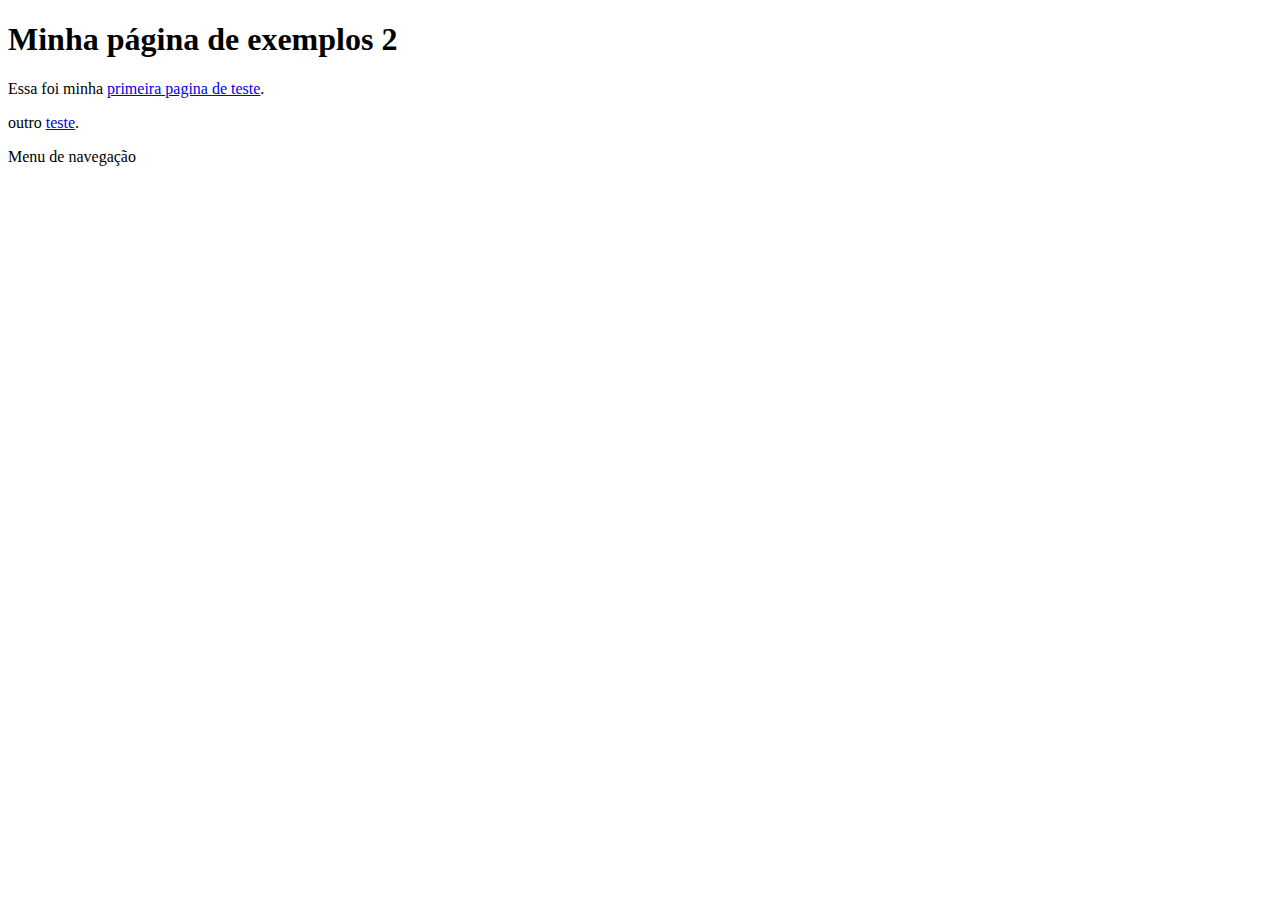
==== index.html @ 1ff68b9d "adiciona elementos semanticos" ====
<!DOCTYPE html>
<html lang="pt">
<head>
    <meta charset="UTF-8">
    <meta http-equiv="X-UA-Compatible" content="IE=edge">
    <meta name="viewport" content="width=device-width, initial-scale=1.0">
    <title>Pagina Inicial</title>
</head>
<body>
    <h1>Minha página de exemplos 2</h1>
    
   <p>Essa foi minha <a href="teste.html"> primeira pagina de teste</a>.</p>
   <p>outro <a href="outra.html"> teste</a>.</p>
    Menu de navegação
</body>
</html>
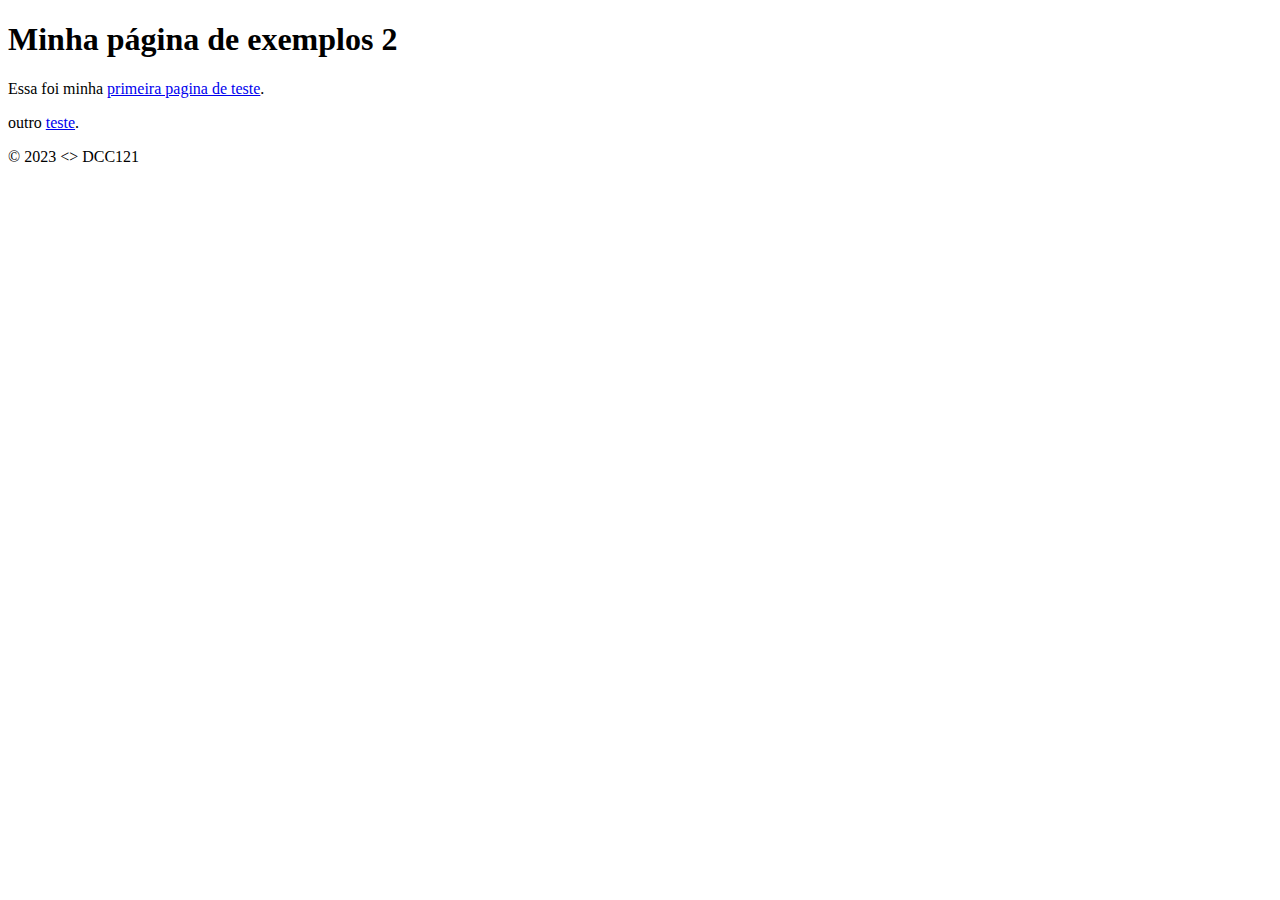
==== commit 37e50821: "adiciona estrutura ao index" ====
--- a/index.html
+++ b/index.html
@@ -7,10 +7,19 @@
     <title>Pagina Inicial</title>
 </head>
 <body>
-    <h1>Minha página de exemplos 2</h1>
-    
-   <p>Essa foi minha <a href="teste.html"> primeira pagina de teste</a>.</p>
-   <p>outro <a href="outra.html"> teste</a>.</p>
-    Menu de navegação
+    <header>
+        <h1>Minha página de exemplos 2</h1>
+    </header>
+
+    <main>
+
+        <p>Essa foi minha <a href="lista.html"> primeira pagina de teste</a>.</p>
+        <p>outro <a href="outra.html"> teste</a>.</p>
+    </main>
+
+    <footer>
+        &copy; 2023 &lt;&gt; DCC121
+    </footer>
+
 </body>
 </html>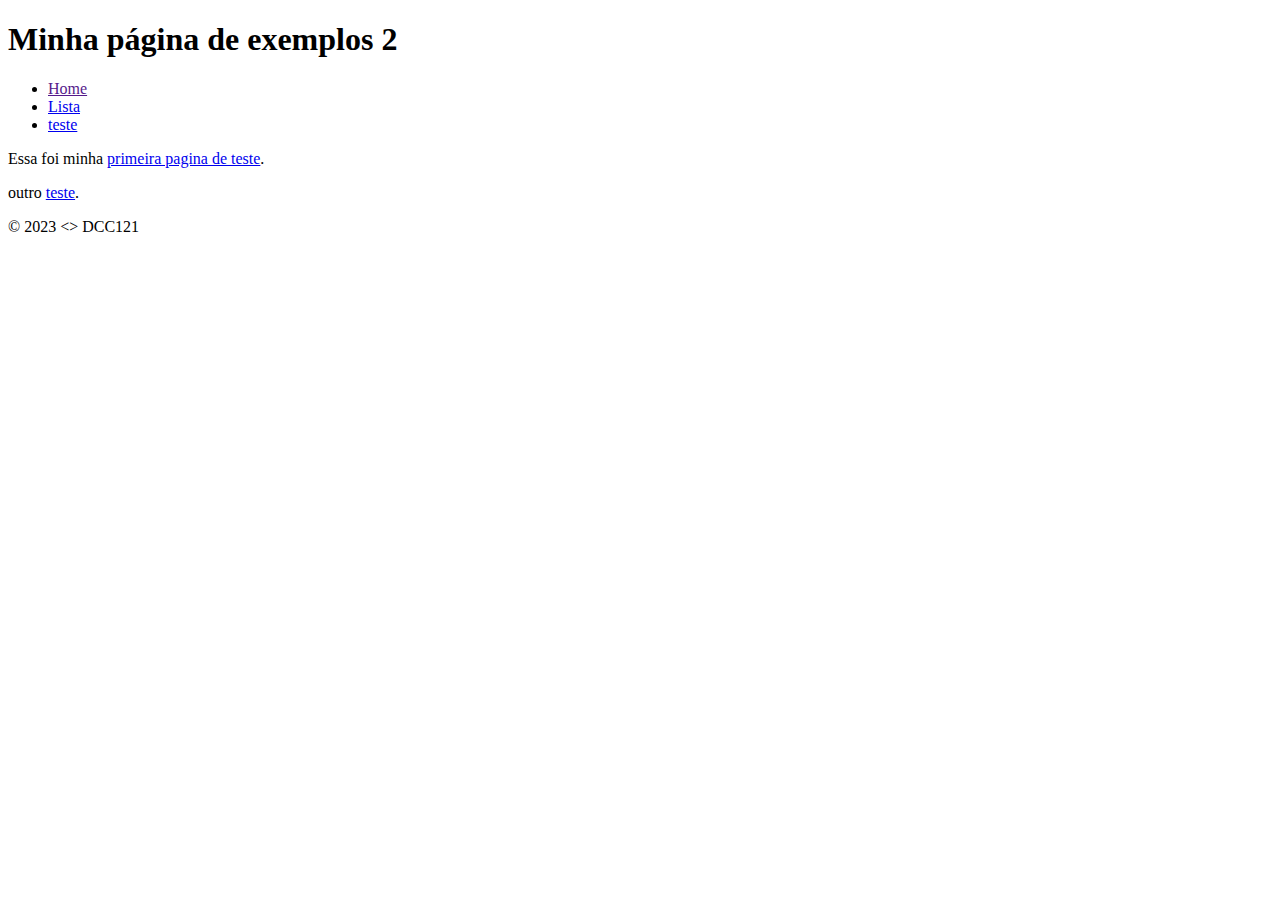
==== commit 9f433e5e: "adiciona navegação em todas as paginas" ====
--- a/index.html
+++ b/index.html
@@ -9,6 +9,13 @@
 <body>
     <header>
         <h1>Minha página de exemplos 2</h1>
+        <nav>
+            <ul>
+                <li><a href=""> Home</a></li>
+                <li><a href="lista.html"> Lista</a></li>
+                <li><a href="outra.html"> teste</a></li>
+            </ul>
+        </nav>
     </header>
 
     <main>
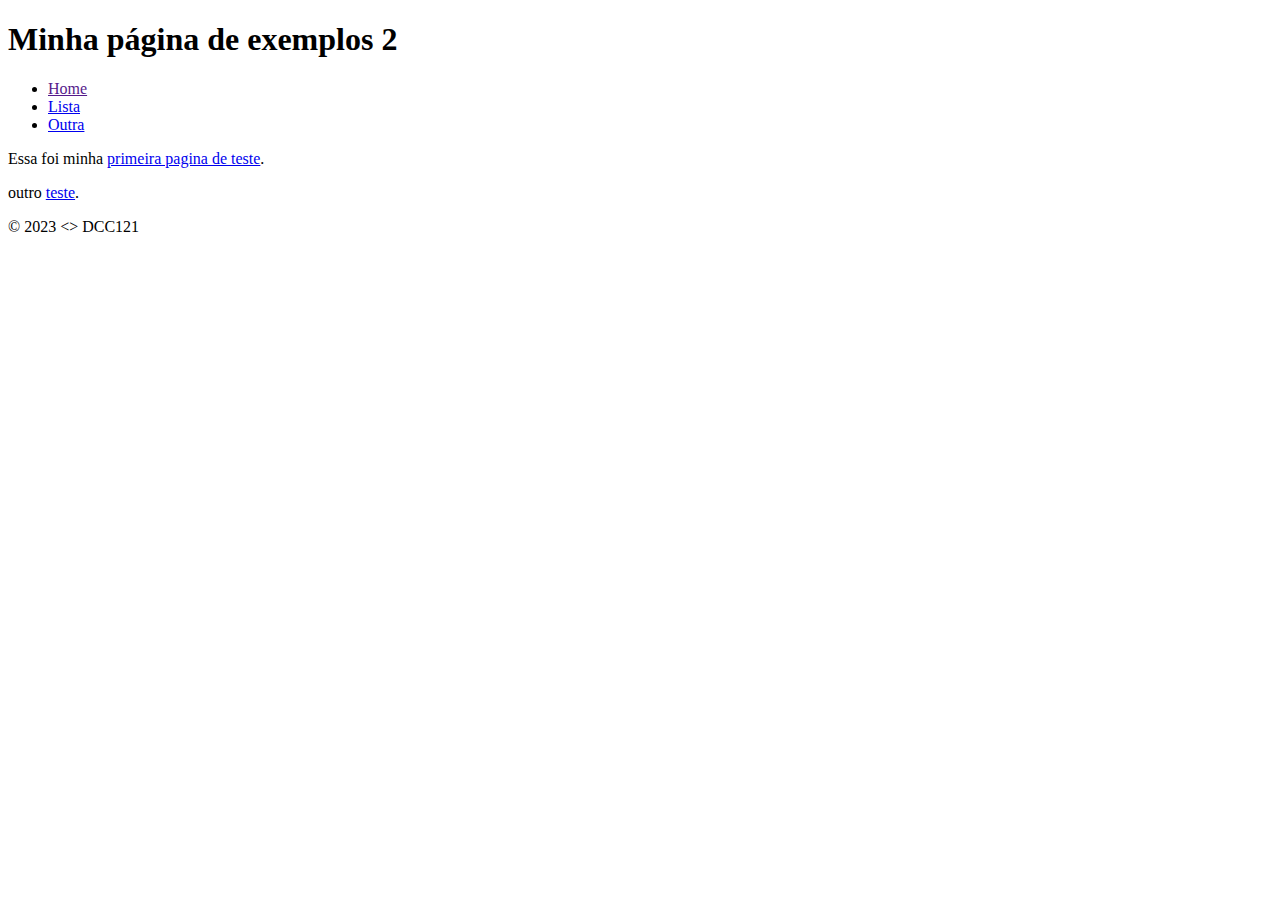
==== commit c1348a91: "adiciona estilos" ====
--- a/index.html
+++ b/index.html
@@ -13,7 +13,7 @@
             <ul>
                 <li><a href=""> Home</a></li>
                 <li><a href="lista.html"> Lista</a></li>
-                <li><a href="outra.html"> teste</a></li>
+                <li><a href="outra.html"> Outra</a></li>
             </ul>
         </nav>
     </header>
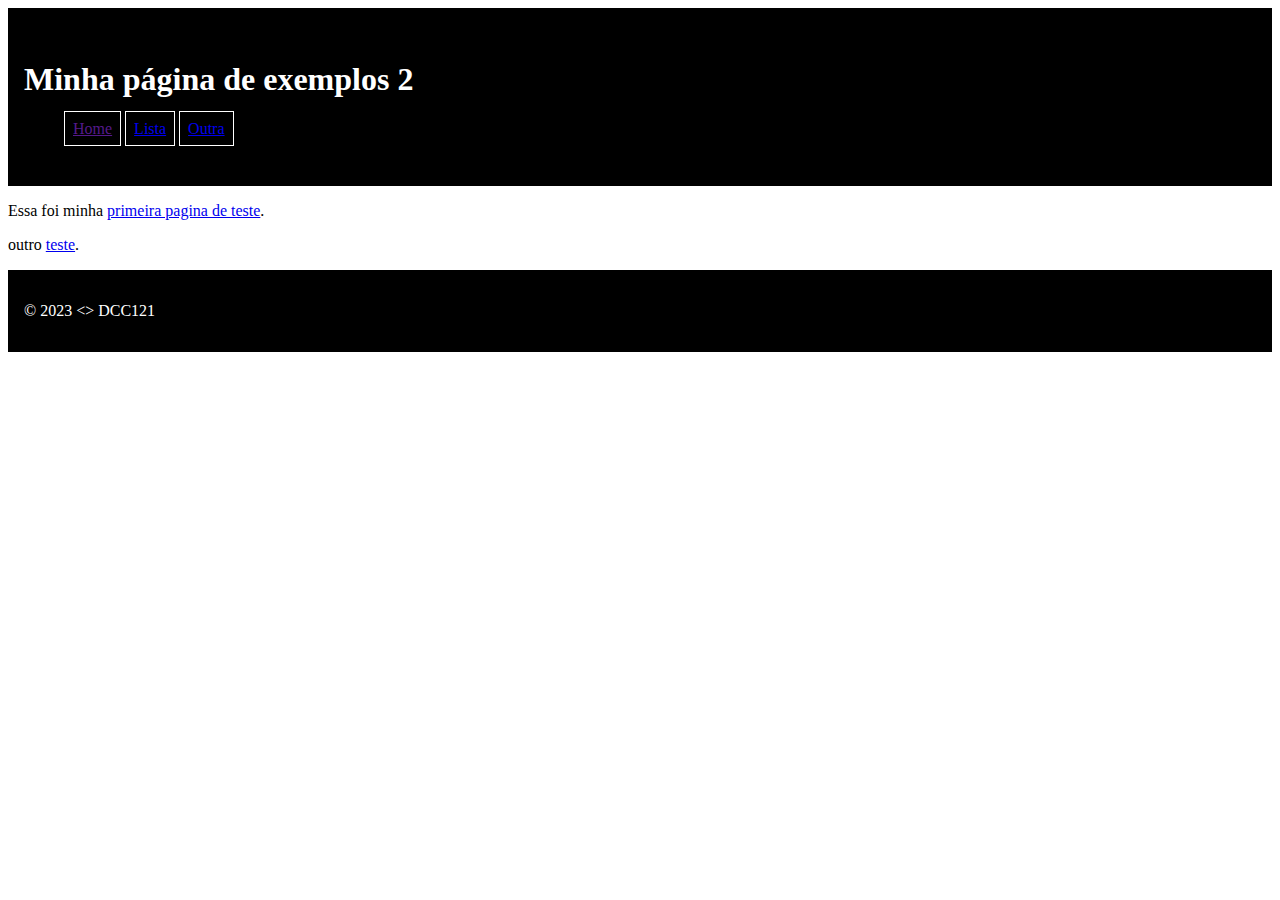
==== commit 3348ba9c: "adiciona estilo para cabeçalho e rodapé" ====
--- a/index.html
+++ b/index.html
@@ -7,13 +7,13 @@
     <title>Pagina Inicial</title>
 </head>
 <body>
-    <header>
+    <header style="padding: 2em 1em; color: white; background-color: black;">
         <h1>Minha página de exemplos 2</h1>
         <nav>
             <ul>
-                <li><a href=""> Home</a></li>
-                <li><a href="lista.html"> Lista</a></li>
-                <li><a href="outra.html"> Outra</a></li>
+                <li style="display: inline; border: solid 1px; padding: 0.5em;" ><a href=""> Home</a></li>
+                <li style="display: inline; border: solid 1px; padding: 0.5em;" ><a href="lista.html"> Lista</a></li>
+                <li style="display: inline; border: solid 1px; padding: 0.5em;" ><a href="outra.html"> Outra</a></li>
             </ul>
         </nav>
     </header>
@@ -24,7 +24,7 @@
         <p>outro <a href="outra.html"> teste</a>.</p>
     </main>
 
-    <footer>
+    <footer style="padding: 2em 1em; color: white; background-color: black;">
         &copy; 2023 &lt;&gt; DCC121
     </footer>
 
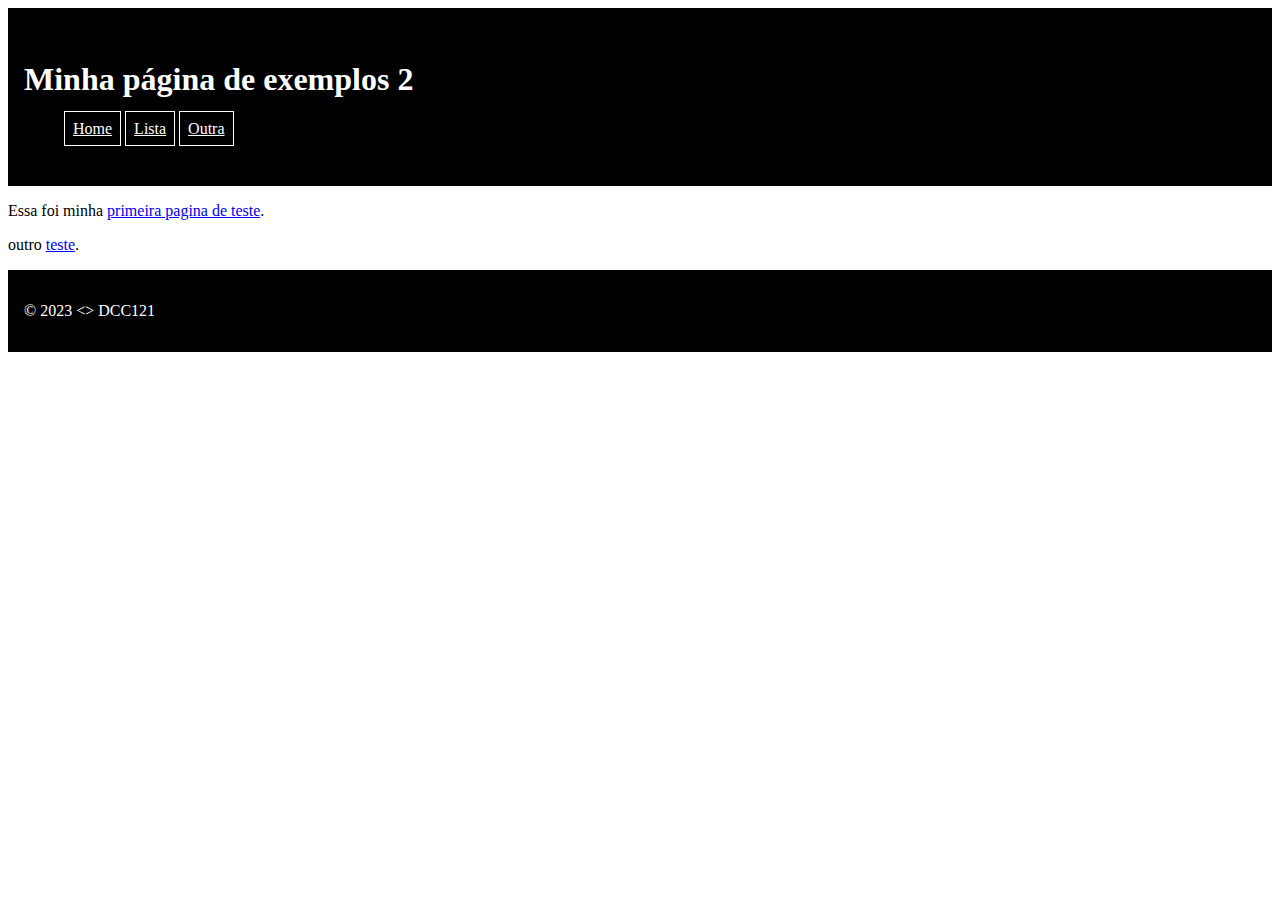
==== commit c46545d3: "adiciona estilo para links no cabeçalho" ====
--- a/index.html
+++ b/index.html
@@ -5,15 +5,25 @@
     <meta http-equiv="X-UA-Compatible" content="IE=edge">
     <meta name="viewport" content="width=device-width, initial-scale=1.0">
     <title>Pagina Inicial</title>
+    <style>
+        li {
+            display: inline; 
+            border: solid 1px; 
+            padding: 0.5em;
+        }
+        header a {
+            color: white;
+        }
+    </style>
 </head>
 <body>
     <header style="padding: 2em 1em; color: white; background-color: black;">
         <h1>Minha página de exemplos 2</h1>
         <nav>
             <ul>
-                <li style="display: inline; border: solid 1px; padding: 0.5em;" ><a href=""> Home</a></li>
-                <li style="display: inline; border: solid 1px; padding: 0.5em;" ><a href="lista.html"> Lista</a></li>
-                <li style="display: inline; border: solid 1px; padding: 0.5em;" ><a href="outra.html"> Outra</a></li>
+                <li><a href=""> Home</a></li>
+                <li><a href="lista.html"> Lista</a></li>
+                <li><a href="outra.html"> Outra</a></li>
             </ul>
         </nav>
     </header>
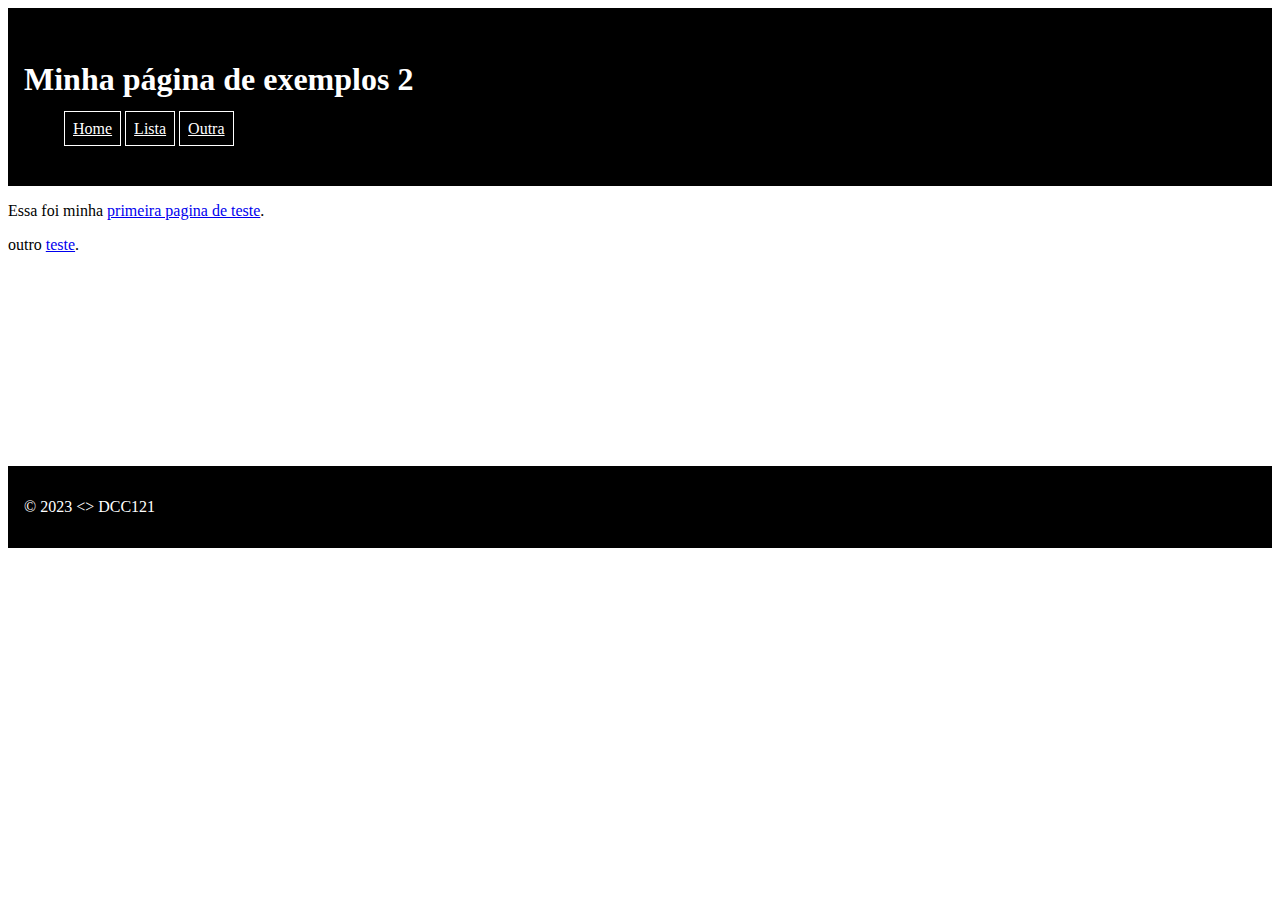
==== commit 846d8960: "estilo externo" ====
--- a/index.html
+++ b/index.html
@@ -5,19 +5,11 @@
     <meta http-equiv="X-UA-Compatible" content="IE=edge">
     <meta name="viewport" content="width=device-width, initial-scale=1.0">
     <title>Pagina Inicial</title>
-    <style>
-        li {
-            display: inline; 
-            border: solid 1px; 
-            padding: 0.5em;
-        }
-        header a {
-            color: white;
-        }
-    </style>
+    <link rel="stylesheet" href ="estilopb.css"/>
 </head>
+
 <body>
-    <header style="padding: 2em 1em; color: white; background-color: black;">
+    <header>
         <h1>Minha página de exemplos 2</h1>
         <nav>
             <ul>
@@ -34,7 +26,7 @@
         <p>outro <a href="outra.html"> teste</a>.</p>
     </main>
 
-    <footer style="padding: 2em 1em; color: white; background-color: black;">
+    <footer>
         &copy; 2023 &lt;&gt; DCC121
     </footer>
 
--- a/estilopb.css
+++ b/estilopb.css
@@ -0,0 +1,17 @@
+header, footer { 
+    padding: 2em 1em; 
+    color: white; 
+    background-color: black;
+}
+
+main{
+    min-height: 264px;
+}
+nav li {
+    display: inline; 
+    border: solid 1px; 
+    padding: 0.5em;
+}
+header a {
+    color: white;
+}